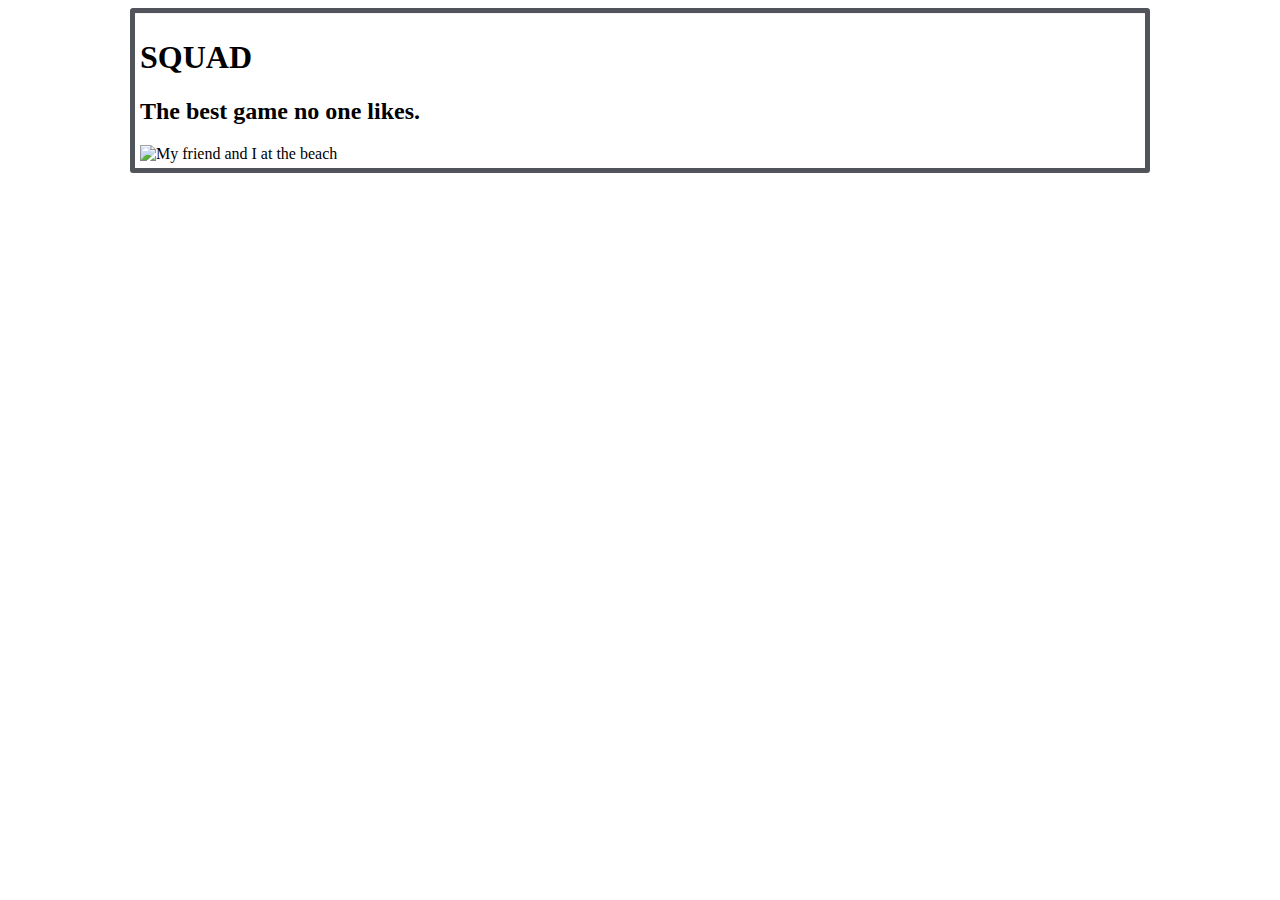
==== hobbies.html @ a9243f4b "Add images new css style 2 as well fromat changes to hobbies.html" ====
<!DOCTYPE html>
<html>
  <head>
    <title>HOBBIES PAGE 2</title>
    <link href="css/bootstrap.css" rel="stylesheet" type="text/css">
    <link href="css/styles2.css" rel="stylesheet" type="text/css">
  </head>
  <body>
    <div class="topboxheaderHobbies">
      <h1>SQUAD</h1>
        <h2>The best game no one likes.</h2>
          <img class="center" src="C:\Users\AGOLO\Desktop\assignment\Images\8.jpg" alt="My friend and I at the beach">
    </div>
  </body>
</html>
---- css/styles2.css ----
.topboxheaderHobbies {
  min-height: 5px;
  padding: 5px;
  margin-bottom: 5px;
  background-color: #0000;
  border: 5px solid #52545b;
  border-radius: 3px;
  -webkit-box-shadow: inset 0 1px 1px rgba(0, 0, 0, .05);
          box-shadow: inset 0 1px 1px rgba(0, 0, 0, .05);
          width: 1000px;
          margin-left: auto;
          margin-right: auto;
}
body {
  background: url(https://i.imgur.com/Q7Qiap1.jpg);
  background-repeat: no-repeat;
  background-size: cover;
}
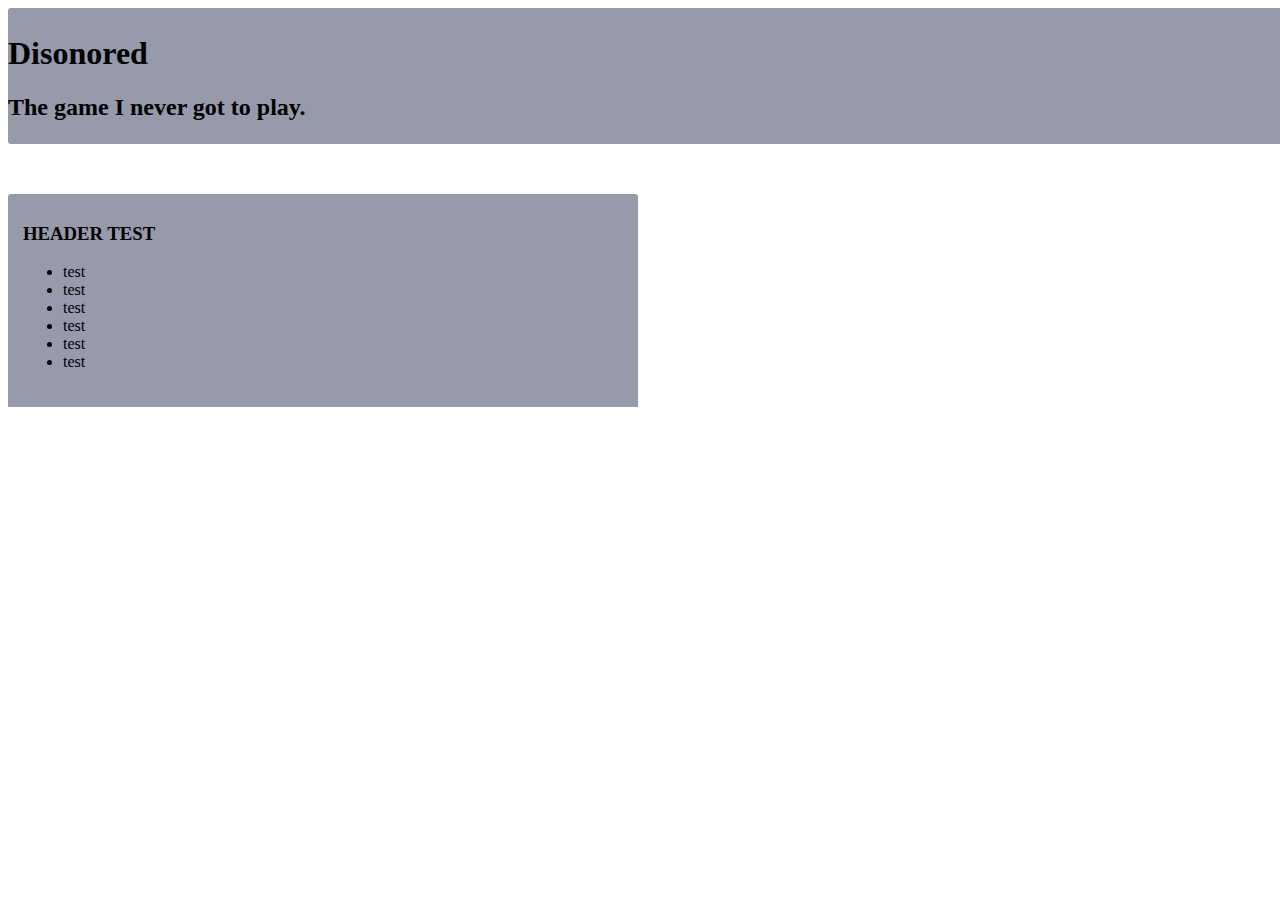
==== commit 7a3c62f5: "Change hobbies theme to dishonor for aesthtic experiment in gh-pages branch, added headers, list ite" ====
--- a/hobbies.html
+++ b/hobbies.html
@@ -6,10 +6,20 @@
     <link href="css/styles2.css" rel="stylesheet" type="text/css">
   </head>
   <body>
-    <div class="topboxheaderHobbies">
-      <h1>SQUAD</h1>
-        <h2>The best game no one likes.</h2>
-          <img class="center" src="C:\Users\AGOLO\Desktop\assignment\Images\8.jpg" alt="My friend and I at the beach">
+    <div class="jumbotron">
+      <h1>Disonored</h1>
+        <h2>The game I never got to play.</h2>
+    </div>
+    <div class="panel-heading">
+      <h3>HEADER TEST</h3>
+      <ul>
+        <li>test</li>
+        <li>test</li>
+        <li>test</li>
+        <li>test</li>
+        <li>test</li>
+        <li>test</li>
+      </ul>
     </div>
   </body>
 </html>
--- a/css/styles2.css
+++ b/css/styles2.css
@@ -1,18 +1,38 @@
-.topboxheaderHobbies {
-  min-height: 5px;
-  padding: 5px;
-  margin-bottom: 5px;
+.jumbotron {
+  padding-top: 6px;
+  padding-bottom: 3px;
+  margin-bottom:50px;
+  color: inherit;
+  background-color: #969aaa;
+  width: 3000px;
+  margin-left: auto;
+  margin-right: auto;
+  border-radius: 3px;
+}
+.maincontent {
+  padding-top: 5px;
+  padding-bottom: 5px;
+  margin-bottom:50px;
+  color: inherit;
   background-color: #0000;
-  border: 5px solid #52545b;
+  width: 1000px;
+  margin-left: auto;
+  margin-right: auto;
   border-radius: 3px;
-  -webkit-box-shadow: inset 0 1px 1px rgba(0, 0, 0, .05);
-          box-shadow: inset 0 1px 1px rgba(0, 0, 0, .05);
-          width: 1000px;
-          margin-left: auto;
-          margin-right: auto;
+  font-size: 15px;
+  margin-top: 80px;
+  border: 2px solid #52545b;
+}
+.panel-heading {
+  padding: 10px 15px;
+  border-bottom: 10px solid transparent;
+  border-top-left-radius: 3px;
+  border-top-right-radius: 3px;
+  background-color: #969aaa;
+  width: 600px;
 }
 body {
-  background: url(https://i.imgur.com/Q7Qiap1.jpg);
+  background: url(https://wallpapertag.com/wallpaper/full/5/3/d/307920-free-download-4k-gaming-wallpaper-3840x2160-for-computer.jpg);
   background-repeat: no-repeat;
   background-size: cover;
 }
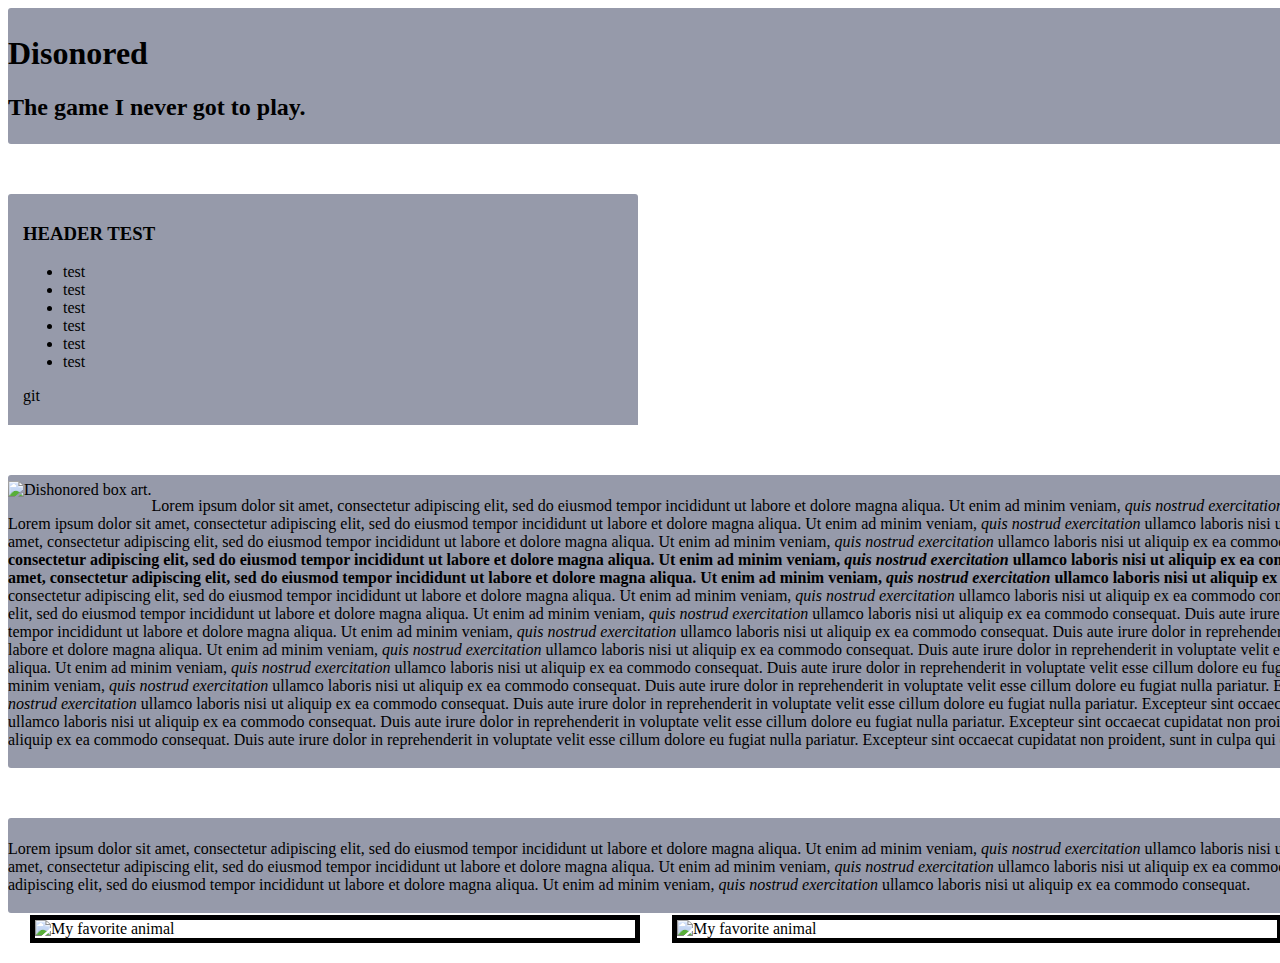
==== commit 55845629: "Add new images and theme 'dishonor' text content to fill up the page" ====
--- a/hobbies.html
+++ b/hobbies.html
@@ -19,7 +19,81 @@
         <li>test</li>
         <li>test</li>
         <li>test</li>
-      </ul>
+      </ul>git
     </div>
+    <div class="jumbotron">
+        <img src="https://xblgamerhub.com/wp-content/uploads/2014/04/dishonored-2-3840x2160-emily-hd-1063-1.jpg" alt="Dishonored box art.">
+          <p>Lorem ipsum dolor sit amet, consectetur adipiscing elit, sed do eiusmod tempor incididunt ut labore et dolore magna aliqua.
+              Ut enim ad minim veniam, <em>quis nostrud exercitation</em> ullamco laboris nisi ut aliquip ex ea commodo consequat.
+              Duis aute irure dolor in reprehenderit in voluptate velit esse cillum dolore eu fugiat nulla pariatur.
+              Excepteur sint occaecat cupidatat non proident, sunt in culpa qui officia deserunt mollit anim id est laborum.
+              Lorem ipsum dolor sit amet, consectetur adipiscing elit, sed do eiusmod tempor incididunt ut labore et dolore magna aliqua.
+              Ut enim ad minim veniam, <em>quis nostrud exercitation</em> ullamco laboris nisi ut aliquip ex ea commodo consequat.
+              Duis aute irure dolor in reprehenderit in voluptate velit esse cillum dolore eu fugiat nulla pariatur.
+              Excepteur sint occaecat cupidatat non proident, sunt in culpa qui officia deserunt mollit anim id est laborum.
+              Lorem ipsum dolor sit amet, consectetur adipiscing elit, sed do eiusmod tempor incididunt ut labore et dolore magna aliqua.
+              Ut enim ad minim veniam, <em>quis nostrud exercitation</em> ullamco laboris nisi ut aliquip ex ea commodo consequat.
+              Duis aute irure dolor in reprehenderit in voluptate velit esse cillum dolore eu fugiat nulla pariatur.
+              <strong>Excepteur sint occaecat cupidatat non proident, sunt in culpa qui officia deserunt mollit anim id est laborum.
+              Lorem ipsum dolor sit amet, consectetur adipiscing elit, sed do eiusmod tempor incididunt ut labore et dolore magna aliqua.
+              Ut enim ad minim veniam, <em>quis nostrud exercitation</em> ullamco laboris nisi ut aliquip ex ea commodo consequat.
+              Duis aute irure dolor in reprehenderit in voluptate velit esse cillum dolore eu fugiat nulla pariatur.
+              Excepteur sint occaecat cupidatat non proident, sunt in culpa qui officia deserunt mollit anim id est laborum.
+              Lorem ipsum dolor sit amet, consectetur adipiscing elit, sed do eiusmod tempor incididunt ut labore et dolore magna aliqua.
+              Ut enim ad minim veniam, <em>quis nostrud exercitation</em> ullamco laboris nisi ut aliquip ex ea commodo consequat.
+              Duis aute irure dolor in reprehenderit in voluptate velit esse cillum dolore eu fugiat nulla pariatur.</strong>
+              Excepteur sint occaecat cupidatat non proident, sunt in culpa qui officia deserunt mollit anim id est laborum.
+              Lorem ipsum dolor sit amet, consectetur adipiscing elit, sed do eiusmod tempor incididunt ut labore et dolore magna aliqua.
+              Ut enim ad minim veniam, <em>quis nostrud exercitation</em> ullamco laboris nisi ut aliquip ex ea commodo consequat.
+              Duis aute irure dolor in reprehenderit in voluptate velit esse cillum dolore eu fugiat nulla pariatur.
+              Excepteur sint occaecat cupidatat non proident, sunt in culpa qui officia deserunt mollit anim id est laborum.
+              Lorem ipsum dolor sit amet, consectetur adipiscing elit, sed do eiusmod tempor incididunt ut labore et dolore magna aliqua.
+              Ut enim ad minim veniam, <em>quis nostrud exercitation</em> ullamco laboris nisi ut aliquip ex ea commodo consequat.
+              Duis aute irure dolor in reprehenderit in voluptate velit esse cillum dolore eu fugiat nulla pariatur.
+              Excepteur sint occaecat cupidatat non proident, sunt in culpa qui officia deserunt mollit anim id est laborum.
+              Lorem ipsum dolor sit amet, consectetur adipiscing elit, sed do eiusmod tempor incididunt ut labore et dolore magna aliqua.
+              Ut enim ad minim veniam, <em>quis nostrud exercitation</em> ullamco laboris nisi ut aliquip ex ea commodo consequat.
+              Duis aute irure dolor in reprehenderit in voluptate velit esse cillum dolore eu fugiat nulla pariatur.
+              Excepteur sint occaecat cupidatat non proident, sunt in culpa qui officia deserunt mollit anim id est laborum.
+              Lorem ipsum dolor sit amet, consectetur adipiscing elit, sed do eiusmod tempor incididunt ut labore et dolore magna aliqua.
+              Ut enim ad minim veniam, <em>quis nostrud exercitation</em> ullamco laboris nisi ut aliquip ex ea commodo consequat.
+              Duis aute irure dolor in reprehenderit in voluptate velit esse cillum dolore eu fugiat nulla pariatur.
+              Excepteur sint occaecat cupidatat non proident, sunt in culpa qui officia deserunt mollit anim id est laborum.
+              Lorem ipsum dolor sit amet, consectetur adipiscing elit, sed do eiusmod tempor incididunt ut labore et dolore magna aliqua.
+              Ut enim ad minim veniam, <em>quis nostrud exercitation</em> ullamco laboris nisi ut aliquip ex ea commodo consequat.
+              Duis aute irure dolor in reprehenderit in voluptate velit esse cillum dolore eu fugiat nulla pariatur.
+              Excepteur sint occaecat cupidatat non proident, sunt in culpa qui officia deserunt mollit anim id est laborum.
+              Lorem ipsum dolor sit amet, consectetur adipiscing elit, sed do eiusmod tempor incididunt ut labore et dolore magna aliqua.
+              Ut enim ad minim veniam, <em>quis nostrud exercitation</em> ullamco laboris nisi ut aliquip ex ea commodo consequat.
+              Duis aute irure dolor in reprehenderit in voluptate velit esse cillum dolore eu fugiat nulla pariatur.
+              Excepteur sint occaecat cupidatat non proident, sunt in culpa qui officia deserunt mollit anim id est laborum.
+              Lorem ipsum dolor sit amet, consectetur adipiscing elit, sed do eiusmod tempor incididunt ut labore et dolore magna aliqua.
+              Ut enim ad minim veniam, <em>quis nostrud exercitation</em> ullamco laboris nisi ut aliquip ex ea commodo consequat.
+              Duis aute irure dolor in reprehenderit in voluptate velit esse cillum dolore eu fugiat nulla pariatur.
+              Excepteur sint occaecat cupidatat non proident, sunt in culpa qui officia deserunt mollit anim id est laborum.
+              Lorem ipsum dolor sit amet, consectetur adipiscing elit, sed do eiusmod tempor incididunt ut labore et dolore magna aliqua.
+              Ut enim ad minim veniam, <em>quis nostrud exercitation</em> ullamco laboris nisi ut aliquip ex ea commodo consequat.
+              Duis aute irure dolor in reprehenderit in voluptate velit esse cillum dolore eu fugiat nulla pariatur.
+              Excepteur sint occaecat cupidatat non proident, sunt in culpa qui officia deserunt mollit anim id est laborum.
+              Lorem ipsum dolor sit amet, consectetur adipiscing elit, sed do eiusmod tempor incididunt ut labore et dolore magna aliqua.
+              Ut enim ad minim veniam, <em>quis nostrud exercitation</em> ullamco laboris nisi ut aliquip ex ea commodo consequat.
+              Duis aute irure dolor in reprehenderit in voluptate velit esse cillum dolore eu fugiat nulla pariatur.
+              Excepteur sint occaecat cupidatat non proident, sunt in culpa qui officia deserunt mollit anim id est laborum.</p>
+      </div>
+      <div class="jumbotron">
+        <p>Lorem ipsum dolor sit amet, consectetur adipiscing elit, sed do eiusmod tempor incididunt ut labore et dolore magna aliqua.
+            Ut enim ad minim veniam, <em>quis nostrud exercitation</em> ullamco laboris nisi ut aliquip ex ea commodo consequat.
+            Duis aute irure dolor in reprehenderit in voluptate velit esse cillum dolore eu fugiat nulla pariatur.
+            Excepteur sint occaecat cupidatat non proident, sunt in culpa qui officia deserunt mollit anim id est laborum.
+            Lorem ipsum dolor sit amet, consectetur adipiscing elit, sed do eiusmod tempor incididunt ut labore et dolore magna aliqua.
+            Ut enim ad minim veniam, <em>quis nostrud exercitation</em> ullamco laboris nisi ut aliquip ex ea commodo consequat.
+            Duis aute irure dolor in reprehenderit in voluptate velit esse cillum dolore eu fugiat nulla pariatur.
+            Excepteur sint occaecat cupidatat non proident, sunt in culpa qui officia deserunt mollit anim id est laborum.
+            Lorem ipsum dolor sit amet, consectetur adipiscing elit, sed do eiusmod tempor incididunt ut labore et dolore magna aliqua.
+            Ut enim ad minim veniam, <em>quis nostrud exercitation</em> ullamco laboris nisi ut aliquip ex ea commodo consequat.</p>
+            <img class="centerHobbies" src="C:\Users\AGOLO\Desktop\assignment\Images\8.jpg" alt="My favorite animal">
+            <img class="centerHobbies" src="C:\Users\AGOLO\Desktop\assignment\Images\9.jpg" alt="My favorite animal">
+            <img class="centerHobbies" src="C:\Users\AGOLO\Desktop\assignment\Images\10.jpg" alt="My favorite animal">
+            <img class="centerHobbies" src="C:\Users\AGOLO\Desktop\assignment\Images\11.jpg" alt="My favorite animal">
   </body>
 </html>
--- a/css/styles2.css
+++ b/css/styles2.css
@@ -30,9 +30,21 @@
   border-top-right-radius: 3px;
   background-color: #969aaa;
   width: 600px;
+  margin-bottom:50px;
+}
+.centerHobbies  {
+  margin-top: 5px;
+  margin-left: 22px;
+  margin-right: 10px;
+  width: 20%;
+  border: 5px solid black;
+  margin-bottom: 6px;
 }
 body {
   background: url(https://wallpapertag.com/wallpaper/full/5/3/d/307920-free-download-4k-gaming-wallpaper-3840x2160-for-computer.jpg);
   background-repeat: no-repeat;
   background-size: cover;
 }
+img {
+  float: left;
+}
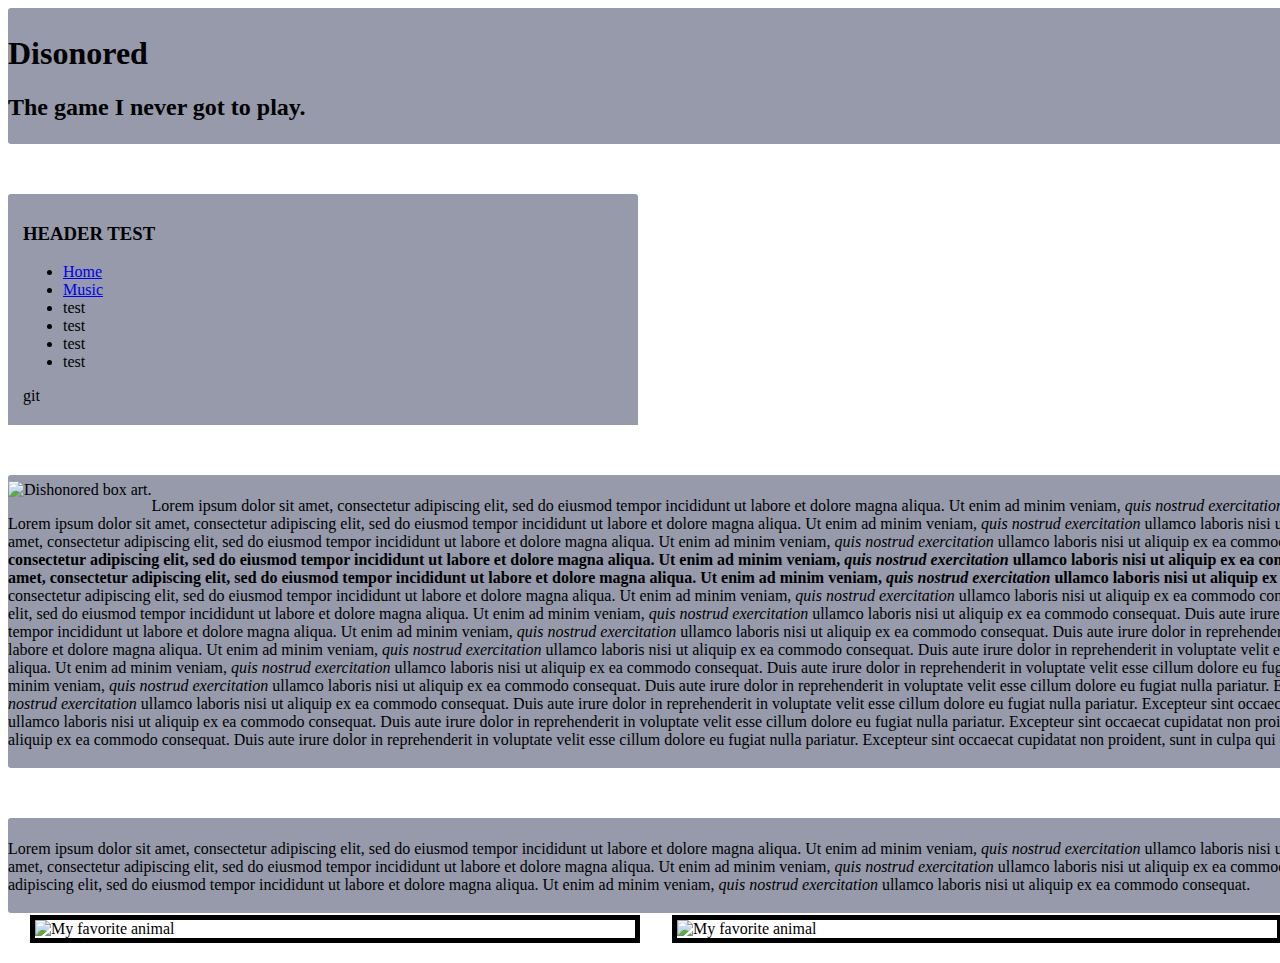
==== commit 97869fec: "Add video media, as well as reverse navigation links to hobbies.html" ====
--- a/hobbies.html
+++ b/hobbies.html
@@ -13,8 +13,8 @@
     <div class="panel-heading">
       <h3>HEADER TEST</h3>
       <ul>
-        <li>test</li>
-        <li>test</li>
+        <li><a href="index.html">Home</a></li>
+        <li><a href="music.html">Music</a></li>
         <li>test</li>
         <li>test</li>
         <li>test</li>
@@ -95,5 +95,6 @@
             <img class="centerHobbies" src="C:\Users\AGOLO\Desktop\assignment\Images\9.jpg" alt="My favorite animal">
             <img class="centerHobbies" src="C:\Users\AGOLO\Desktop\assignment\Images\10.jpg" alt="My favorite animal">
             <img class="centerHobbies" src="C:\Users\AGOLO\Desktop\assignment\Images\11.jpg" alt="My favorite animal">
+      </div>
   </body>
 </html>
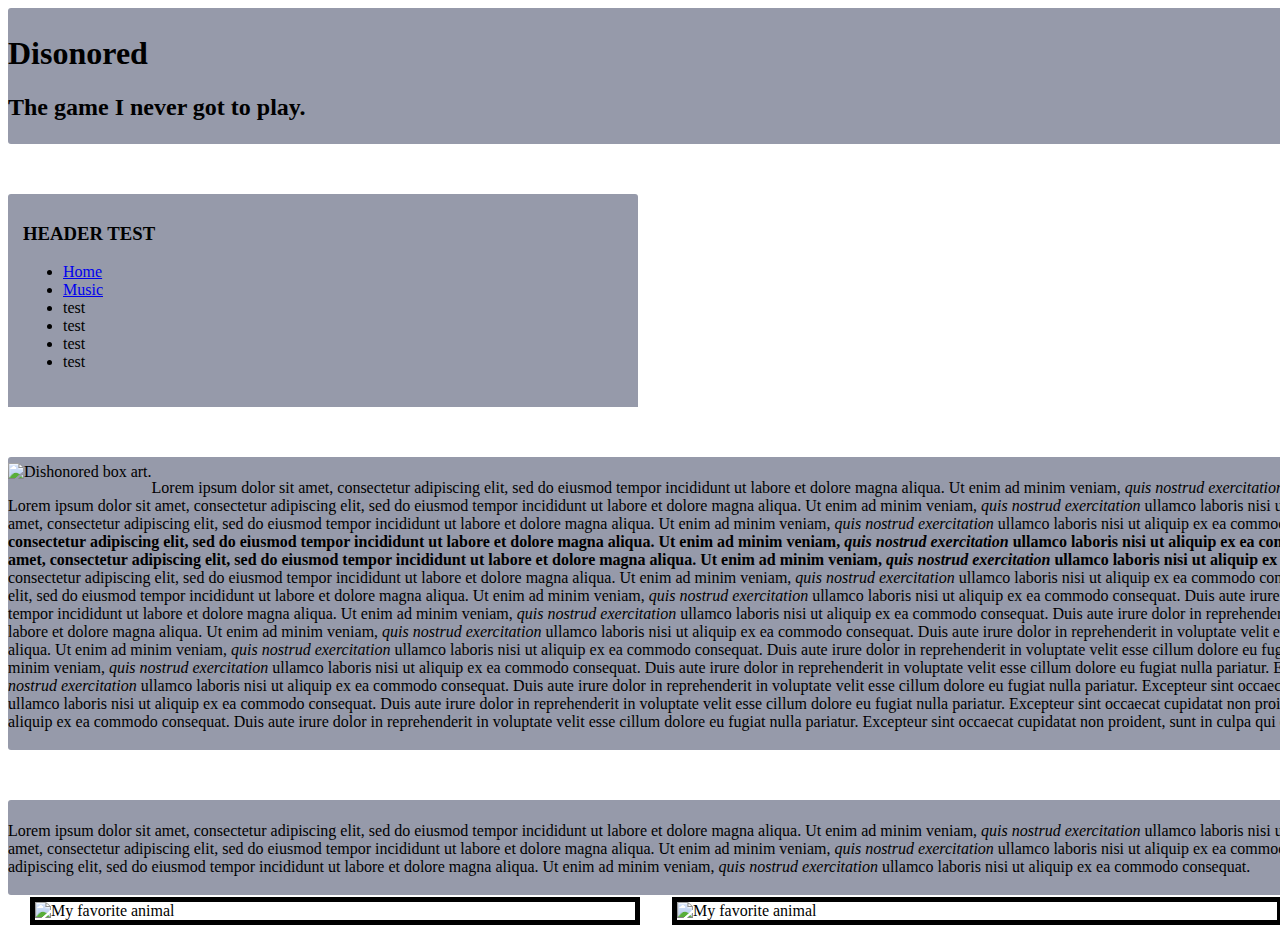
==== commit 9a327f62: "Addd some more text, changed background image due stretching issues" ====
--- a/hobbies.html
+++ b/hobbies.html
@@ -19,7 +19,7 @@
         <li>test</li>
         <li>test</li>
         <li>test</li>
-      </ul>git
+      </ul>
     </div>
     <div class="jumbotron">
         <img src="https://xblgamerhub.com/wp-content/uploads/2014/04/dishonored-2-3840x2160-emily-hd-1063-1.jpg" alt="Dishonored box art.">
